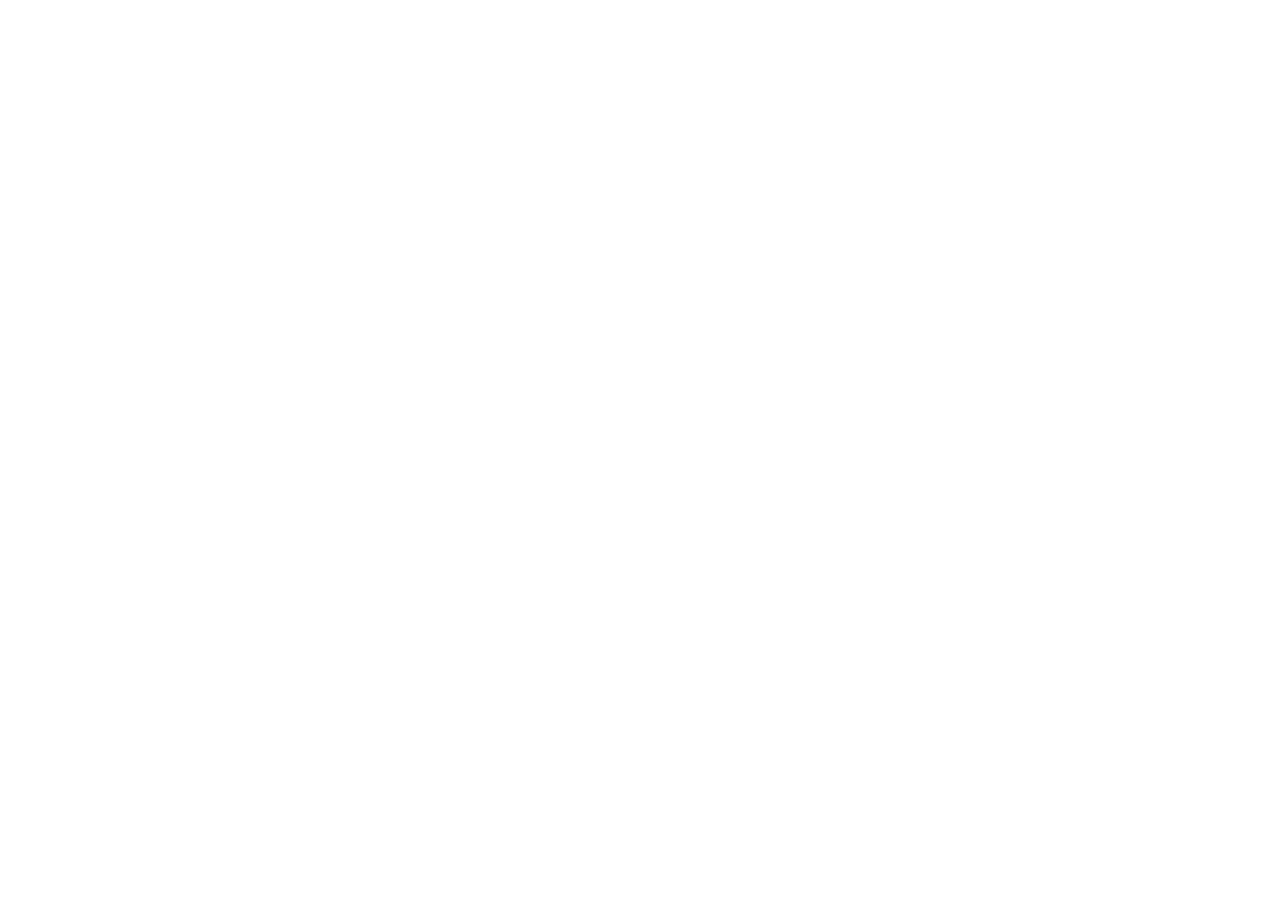
==== index.html @ db2ab83b "project initialization: basic files" ====
<!DOCTYPE html>
<html lang="fr">
  <!--START HEAD-->
<head>
  <meta charset="UTF-8">
  <meta name="viewport" content="width=device-width, initial-scale=1.0">
  <link rel="stylesheet" ype="text/CSS" href="style.css">
  <link href="https://cdn.jsdelivr.net/npm/bootstrap@5.2.2/dist/css/bootstrap.min.css" rel="stylesheet" integrity="sha384-Zenh87qX5JnK2Jl0vWa8Ck2rdkQ2Bzep5IDxbcnCeuOxjzrPF/et3URy9Bv1WTRi" crossorigin="anonymous">
  <script src="https://cdn.jsdelivr.net/npm/bootstrap@5.2.2/dist/js/bootstrap.bundle.min.js" integrity="sha384-OERcA2EqjJCMA+/3y+gxIOqMEjwtxJY7qPCqsdltbNJuaOe923+mo//f6V8Qbsw3" crossorigin="anonymous"></script>
  <title>Le Sou des écoles de Légny</title>
  <meta name="description" content="Le sou des écoles est une association dont le but est d’organiser des événements pour financer des projets éducatifs et récréatifs pour les enfants de l’école de Légny.">
</head>
  <!--END HEAD-->
<body>
  <!--START HEADER-->

  
  <!--END HEADER-->
  
</body>
</html>
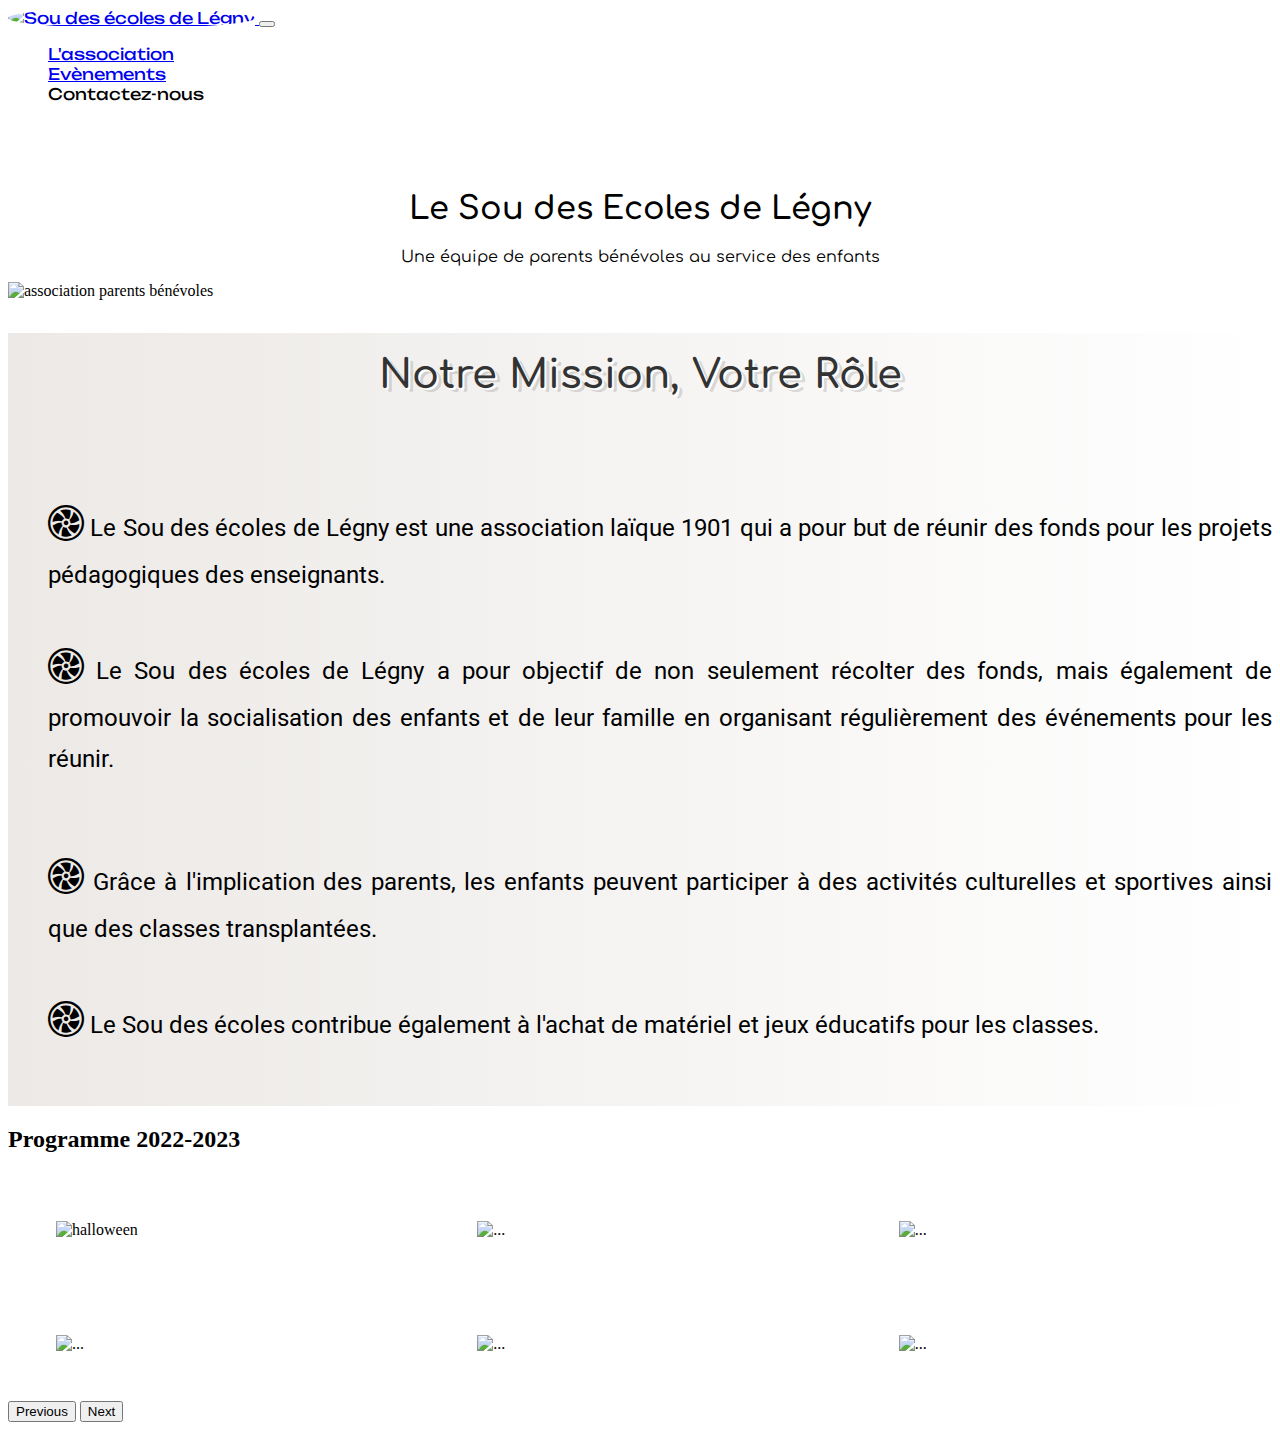
==== commit c64fb8df: "modification of the section role" ====
--- a/index.html
+++ b/index.html
@@ -4,18 +4,130 @@
 <head>
   <meta charset="UTF-8">
   <meta name="viewport" content="width=device-width, initial-scale=1.0">
-  <link rel="stylesheet" ype="text/CSS" href="style.css">
+  <!-- bootstrap-->
   <link href="https://cdn.jsdelivr.net/npm/bootstrap@5.2.2/dist/css/bootstrap.min.css" rel="stylesheet" integrity="sha384-Zenh87qX5JnK2Jl0vWa8Ck2rdkQ2Bzep5IDxbcnCeuOxjzrPF/et3URy9Bv1WTRi" crossorigin="anonymous">
   <script src="https://cdn.jsdelivr.net/npm/bootstrap@5.2.2/dist/js/bootstrap.bundle.min.js" integrity="sha384-OERcA2EqjJCMA+/3y+gxIOqMEjwtxJY7qPCqsdltbNJuaOe923+mo//f6V8Qbsw3" crossorigin="anonymous"></script>
+  <link rel="stylesheet" href="https://cdn.jsdelivr.net/npm/bootstrap-icons@1.10.3/font/bootstrap-icons.css">
+  <link rel="stylesheet" ype="text/CSS" href="style.css">
+  <meta name="description" content="Le sou des écoles est une association dont le but est d’organiser des événements pour financer des projets éducatifs et récréatifs pour les enfants de l’école de Légny.">
   <title>Le Sou des écoles de Légny</title>
-  <meta name="description" content="Le sou des écoles est une association dont le but est d’organiser des événements pour financer des projets éducatifs et récréatifs pour les enfants de l’école de Légny.">
 </head>
   <!--END HEAD-->
 <body>
-  <!--START HEADER-->
+  <header>
+  <!--START NAVIGATION BARRE-->
+  <nav class="navbar navbar-expand-lg bg-light">
+    <div class="container-fluid">
+      <a class="navbar-brand" href="#">
+        <img src="/img/logo-sou.png" id="logo-sou" alt="Sou des écoles de Légny" width="80" height="80">
+      </a>
+      <button class="navbar-toggler" type="button" data-bs-toggle="collapse" data-bs-target="#navbarSupportedContent" aria-controls="navbarSupportedContent" aria-expanded="false" aria-label="Toggle navigation">
+        <span class="navbar-toggler-icon"></span>
+      </button>
+      <div class="collapse navbar-collapse" id="navbarSupportedContent">
+        <ul class="navbar-nav ms-auto mb-2 mb-lg-0">
+          <li class="nav-item">
+            <a class="nav-link active btn" aria-current="page" href="#">L'association</a>
+          </li>
+          <li class="nav-item">
+            <a class="nav-link btn" href="#">Evènements</a>
+          </li>
+          <li class="nav-item">
+            <a class="nav-link btn">Contactez-nous</a>
+          </li>
+        </ul>
+      </div>
+    </div>
+  </nav>
+</header>
+  <!--END NAVIGATION BARRE-->
+  <!-- START INTRO BANNER-->
+  <section class="container-fluid">
+    <div id="introduction">
+      <h1 class="col-md-12 col-lg-12 col-xs-12 col-sm-12">Le Sou des Ecoles de Légny</h1>
+      <p>Une équipe de parents bénévoles au service des enfants</p>
+    </div>
+    <div class="img-banner">
+      <img class="col-md-12 col-lg-12 col-xs-12 col-sm-12" src="img/handprints.jpg" alt="association parents bénévoles" />
+    </div>
+  </section>
+  <!-- END INTRO BANNER-->
+<!-- START SECTION OUR ROLE-->
+<section class="container-fluid " id="role-section">
+  <h2 id="role-title">Notre Mission, Votre Rôle</h2>
+  <div class="row justify-content-around p">
+    <div class="p-2 col-lg-6 presentation">
+      <ul>
+        <li><i class="bi bi-fan icon"></i>
+          Le Sou des écoles de Légny est une association laïque 1901 qui a pour but de réunir des fonds 
+          pour les projets pédagogiques des enseignants.
+        </li>
+        <br>
+        <li><i class="bi bi-fan icon"></i>
+          Le Sou des écoles de Légny a pour objectif de non seulement récolter des fonds, mais également de promouvoir la socialisation des enfants et de leur famille en organisant régulièrement des événements pour les réunir.
+        </li>
+      </ul>
+    </div>
+    <div class="p-2 col-lg-6 presentation">
+      <ul>
+        <li><i class="bi bi-fan icon"></i>
+          Grâce à l'implication des parents, les enfants peuvent participer à des activités culturelles et sportives 
+          ainsi que des classes transplantées.
+        </li>
+        <br>
+        <li><i class="bi bi-fan icon"></i>
+          Le Sou des écoles contribue également à l'achat de matériel et jeux éducatifs pour les classes.
+        </li>
+      </ul>
+    </div>
+  </div>
+  </section>
+<!-- END SECTION OUR ROLE-->
 
-  
-  <!--END HEADER-->
-  
+<!-- START SECTION PROGRAMM-->
+<section>
+  <h2>Programme 2022-2023</h2>
+<div id="carouselExampleControls" class="carousel slide" data-bs-ride="carousel">
+  <div class="carousel-inner">
+    <div class="carousel-item active">
+      <div class="cards-wrapper">
+        <div class="card">
+          <img src="img/halloween.png" class="img-wrapper" alt="halloween">
+          </div>
+        <div class="card">
+          <img src="img/sapin.jpg" class="img-wrapper" alt="...">
+        </div>
+        <div class="card">
+          <img src="img/noel.png" class="img-wrapper" img-wrapper alt="...">
+        </div>
+        
+      </div>
+    </div>
+    <div class="carousel-item">
+      <div class="cards-wrapper">
+        <div class="card">
+          <img src="img/galette.png" class="img-wrapper" alt="...">
+        </div>
+        <div class="card">
+          <img src="img/galette.png" class="img-wrapper" alt="...">
+        </div>
+        <div class="card">
+          <img src="img/galette.png" class="img-wrapper" alt="...">
+        </div>
+      </div>
+    </div>
+  </div>
+  <button class="carousel-control-prev" type="button" data-bs-target="#carouselExampleControls" data-bs-slide="prev">
+    <span class="carousel-control-prev-icon arrow" aria-hidden="true"></span>
+    <span class="visually-hidden">Previous</span>
+  </button>
+  <button class="carousel-control-next" type="button" data-bs-target="#carouselExampleControls" data-bs-slide="next">
+    <span class="carousel-control-next-icon arrow" aria-hidden="true"></span>
+    <span class="visually-hidden">Next</span>
+  </button>
+</div>
+</section>
+<!-- END SECTION PROGRAMM-->
+
 </body>
 </html>--- a/style.css
+++ b/style.css
@@ -0,0 +1,101 @@
+/* FONTS */
+@import url(https://fonts.googleapis.com/css2?family=Comfortaa:wght@400;600;700&family=Comic+Neue:wght@400;700&family=Quicksand:wght@700&family=Roboto:ital,wght@0,100;0,300;0,400;0,500;0,700;0,900;1,300;1,700&display=swapoogleapis.com/css2?family=Comic+Neue:wght@400;700&family=Quicksand:wght@700&family=Roboto:ital,wght@0,100;0,300;0,400;0,500;0,700;0,900;1,300;1,700&display=swap);
+@import url(https://fonts.googleapis.com/css2?family=Comfortaa:wght@400;600;700&family=Comic+Neue:wght@400;700&family=Quicksand:wght@700&family=Roboto:ital,wght@0,100;0,300;0,400;0,500;0,700;0,900;1,300;1,700&family=Unbounded:wght@200;300;400;500;600;700&display=swap);
+/* NAVBAR */
+nav {
+  font-family: "Unbounded", sans-serif;
+}
+
+#logo-sou {
+  border-radius: 100%;
+}
+
+/*Intro Banner*/
+
+h1 {
+  font-weight: 600;
+}
+
+#introduction {
+  position: relative;
+  font-family: "Comfortaa", sans-serif;
+  color: black;
+  text-align: center;
+  padding: 50px 0 0;
+} 
+
+.img-banner {
+  position: relative;
+  width: 100%;
+  max-width: 100%;
+  background-size: cover;
+}
+
+.img-banner img {
+  width: 100%;
+  max-width: 100%;
+  height: 30vw;
+}
+
+/*Role Section*/
+#role-section {
+  /* background-color: rgba(170, 170, 170, 0.1); */
+  font-family: "Comfortaa", sans-serif;
+  padding-bottom: 30px;
+  background: #ECE9E6;  /* fallback for old browsers */
+  background: -webkit-linear-gradient(to left, #FFFFFF, #ECE9E6);  /* Chrome 10-25, Safari 5.1-6 */
+  background: linear-gradient(to left, #FFFFFF, #ECE9E6); /*W3C, IE 10+/ Edge, Firefox 16+, Chrome 26+, Opera 12+, Safari 7+ */
+
+  
+
+}
+#role-title {
+  font-size: 2.5em;
+  text-align: center;
+  padding: 20px;
+  font-weight: 600;
+  color: #333333;
+  text-shadow: 2px 2px 0px #FFFFFF, 5px 4px 0px rgba(0,0,0,0.15);
+
+  
+}
+
+.presentation{
+  font-family: "Roboto", sans-serif;
+  font-size: 1.5rem;
+  text-align: justify;
+  line-height: 1.7;
+  padding-top: 20px;
+}
+
+ul li {
+  list-style: none;
+}
+.icon {
+  font-size: 1.5em;
+}
+
+/*Programm Section*/
+
+.cards-wrapper {
+  display: flex;
+}
+
+.card {
+  margin: 3em;
+  width: calc(100%/3);
+  height: 10%;
+}
+
+.img-wrapper {
+  height: 40vw;
+}
+
+.img-wrapper img {
+  max-width: 100%;
+  max-height: 100%;
+}
+
+.arrow {
+  background-color: black;
+}
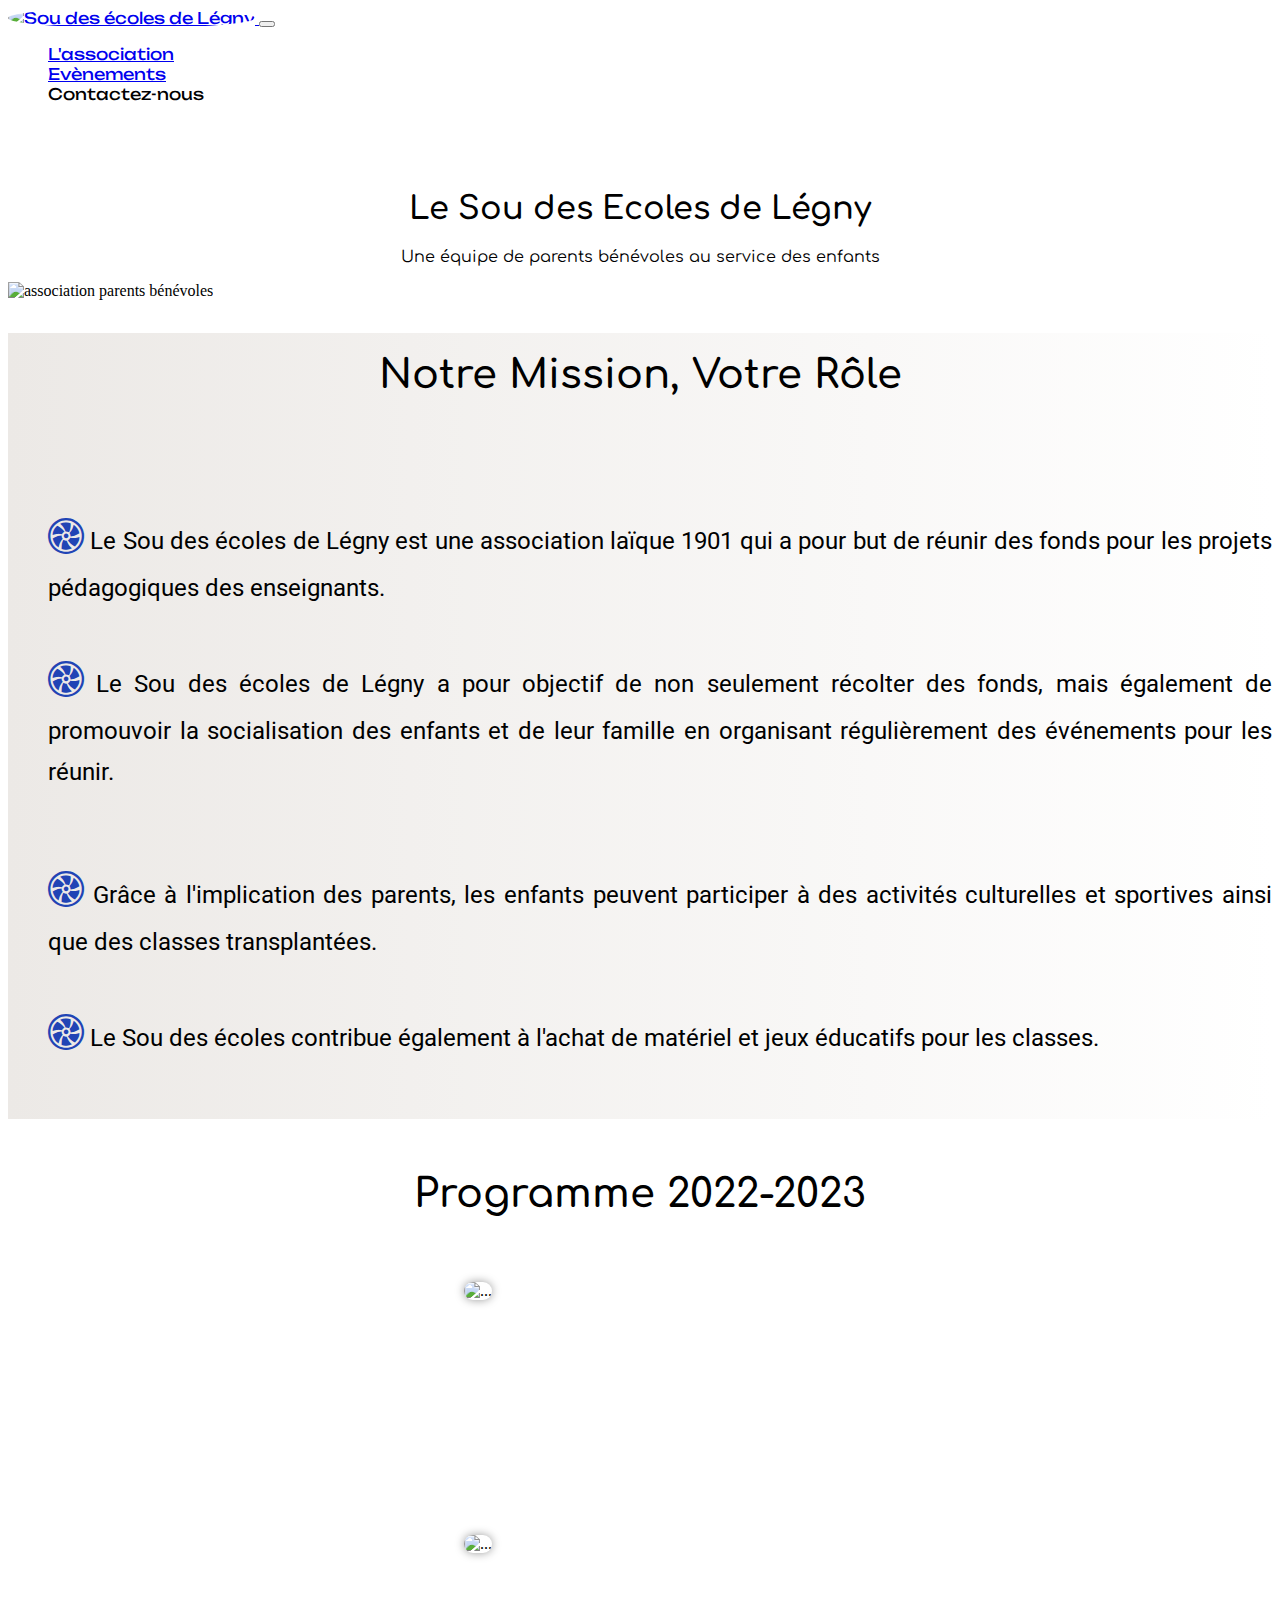
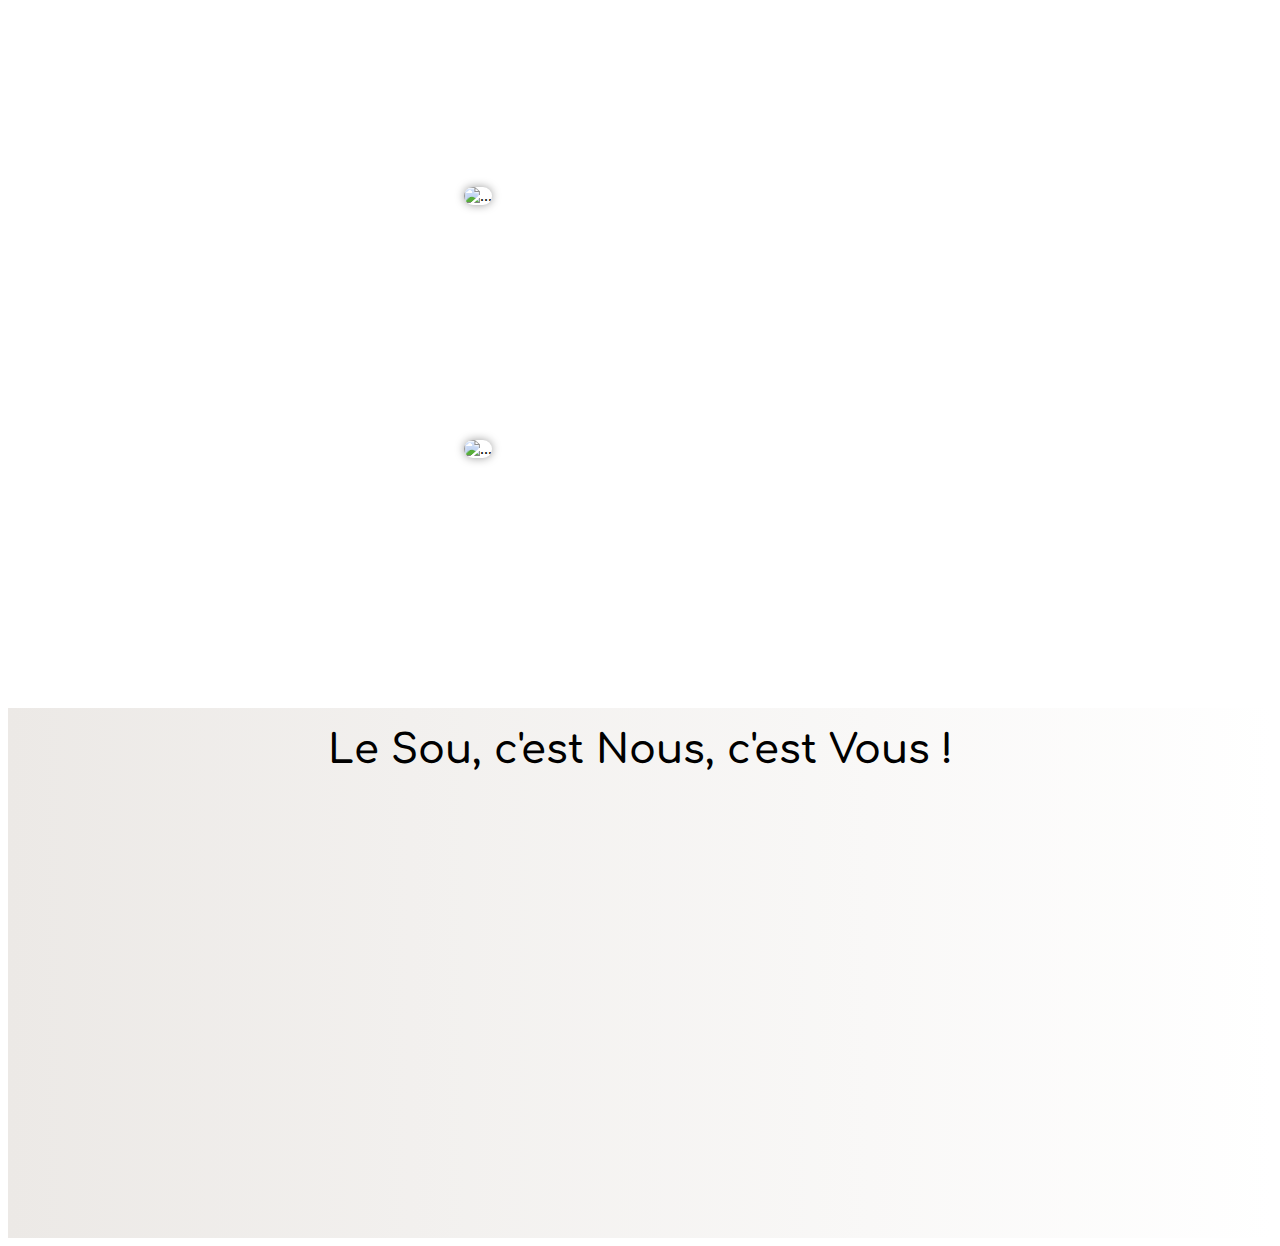
==== commit 00f7cec1: "Continued modification of the program section" ====
--- a/index.html
+++ b/index.html
@@ -53,7 +53,7 @@
   </section>
   <!-- END INTRO BANNER-->
 <!-- START SECTION OUR ROLE-->
-<section class="container-fluid " id="role-section">
+<section class="container-fluid" id="role-section">
   <h2 id="role-title">Notre Mission, Votre Rôle</h2>
   <div class="row justify-content-around p">
     <div class="p-2 col-lg-6 presentation">
@@ -68,7 +68,7 @@
         </li>
       </ul>
     </div>
-    <div class="p-2 col-lg-6 presentation">
+    <div class="p-2 pe-5 col-lg-6 presentation">
       <ul>
         <li><i class="bi bi-fan icon"></i>
           Grâce à l'implication des parents, les enfants peuvent participer à des activités culturelles et sportives 
@@ -87,47 +87,60 @@
 <!-- START SECTION PROGRAMM-->
 <section>
   <h2>Programme 2022-2023</h2>
-<div id="carouselExampleControls" class="carousel slide" data-bs-ride="carousel">
-  <div class="carousel-inner">
-    <div class="carousel-item active">
-      <div class="cards-wrapper">
-        <div class="card">
-          <img src="img/halloween.png" class="img-wrapper" alt="halloween">
-          </div>
-        <div class="card">
-          <img src="img/sapin.jpg" class="img-wrapper" alt="...">
-        </div>
-        <div class="card">
-          <img src="img/noel.png" class="img-wrapper" img-wrapper alt="...">
-        </div>
-        
-      </div>
+<div class="row row-cols-lg-4 row-cols-md-2 justify-content-around m-3">
+  <div class="my-3 bloc">
+    <div class="card" style="width: 22rem;">
+      <img src="img/halloween.png" class="img-plan" alt="...">
     </div>
-    <div class="carousel-item">
-      <div class="cards-wrapper">
-        <div class="card">
-          <img src="img/galette.png" class="img-wrapper" alt="...">
-        </div>
-        <div class="card">
-          <img src="img/galette.png" class="img-wrapper" alt="...">
-        </div>
-        <div class="card">
-          <img src="img/galette.png" class="img-wrapper" alt="...">
-        </div>
-      </div>
+    <div class="card-body info">
+      <h5 class="card-title">Card title</h5>
+      <p class="card-text">This is a longer card with supporting text below as a natural lead-in to additional content. This content is a little bit longer.</p>
     </div>
   </div>
-  <button class="carousel-control-prev" type="button" data-bs-target="#carouselExampleControls" data-bs-slide="prev">
-    <span class="carousel-control-prev-icon arrow" aria-hidden="true"></span>
-    <span class="visually-hidden">Previous</span>
-  </button>
-  <button class="carousel-control-next" type="button" data-bs-target="#carouselExampleControls" data-bs-slide="next">
-    <span class="carousel-control-next-icon arrow" aria-hidden="true"></span>
-    <span class="visually-hidden">Next</span>
-  </button>
+  <div class="my-3 bloc">
+    <div class="card" style="width: 22rem;">
+      <img src="img/sapin.png" class="img-plan" alt="...">
+    </div>
+    <div class="card-body info">
+      <h5 class="card-title">Card title</h5>
+      <p class="card-text">This is a longer card with supporting text below as a natural lead-in to additional content. This content is a little bit longer.</p>
+    </div>
+  </div>
+  <div class="my-3 bloc">
+    <div class="card" style="width: 22rem;">
+      <img src="img/noel.png" class="img-plan"  alt="...">
+    </div>
+    <div class="card-body info">
+      <h5 class="card-title">Card title</h5>
+      <p class="card-text">This is a longer card with supporting text below as a natural lead-in to additional content. This content is a little bit longer.</p>
+    </div>
+  </div>
+  <div class="my-3 bloc">
+    <div class="card" style="width: 22rem;">
+      <img src="img/galette.png" class="img-plan" alt="...">
+    </div>
+    <div class="card-body info">
+      <h5 class="card-title">Card title</h5>
+      <p class="card-text">This is a longer card with supporting text below as a natural lead-in to additional content. This content is a little bit longer.</p>
+    </div>
+  </div>
 </div>
 </section>
 <!-- END SECTION PROGRAMM-->
 
+<!-- START SECTION SUPPORT -->
+<section class="container-fluid" id="support-section">
+  <h2>Le Sou, c'est Nous, c'est Vous !</h2>
+    <div class="row">
+      <div class="col">
+      </div>
+  
+    </div>
+</section>
+
+<!-- END SECTION SUPPORT -->
+
+
+
 </body>
 </html>--- a/style.css
+++ b/style.css
@@ -42,22 +42,36 @@
   /* background-color: rgba(170, 170, 170, 0.1); */
   font-family: "Comfortaa", sans-serif;
   padding-bottom: 30px;
+  min-height: 500px;
+  height: auto;
   background: #ECE9E6;  /* fallback for old browsers */
   background: -webkit-linear-gradient(to left, #FFFFFF, #ECE9E6);  /* Chrome 10-25, Safari 5.1-6 */
   background: linear-gradient(to left, #FFFFFF, #ECE9E6); /*W3C, IE 10+/ Edge, Firefox 16+, Chrome 26+, Opera 12+, Safari 7+ */
+}
 
-  
+h2 {
+  font-family: "Comfortaa", sans-serif;
+  font-size: 2.5em;
+  text-align: center;;
+  padding: 20px 20px 30px;
+  font-weight: 600;
+  color: black;
+  /* text-shadow: 2px 2px 0px #FFFFFF, 5px 4px 0px rgba(0,0,0,0.15); */
+}
 
+h2::after{
+  content: "";
+  display: block;
+  width: 25%;
+  height: 3px;
+  background: #000;
+  margin:auto;
+  transform: scale(0);
+  transition: transform 0.2s ease-in-out;
 }
-#role-title {
-  font-size: 2.5em;
-  text-align: center;
-  padding: 20px;
-  font-weight: 600;
-  color: #333333;
-  text-shadow: 2px 2px 0px #FFFFFF, 5px 4px 0px rgba(0,0,0,0.15);
 
-  
+h2:hover::after {
+  transform: scale(1);
 }
 
 .presentation{
@@ -73,29 +87,85 @@
 }
 .icon {
   font-size: 1.5em;
+  color: rgb(33, 68, 181);
 }
 
 /*Programm Section*/
 
-.cards-wrapper {
-  display: flex;
+.card {
+  margin: auto;
+  border: none;
+  transition: 0.5s ease-in-out;
 }
 
-.card {
-  margin: 3em;
-  width: calc(100%/3);
-  height: 10%;
+.info {
+  border: none;
+  background: transparent;
 }
 
-.img-wrapper {
-  height: 40vw;
+.card:hover {
+  transform: translateY(20px);
 }
 
-.img-wrapper img {
-  max-width: 100%;
-  max-height: 100%;
+.card:before {
+  content: "";
+  position: absolute;
+  top: 0;
+  left: 0;
+  display: block;
+  width: 100%;
+  height: 100%;
+  background: linear-gradient(to bottom, rgba(107, 4, 111, 0.5), rgb(116, 118, 218));
+  z-index: 2;
+  transition: 0.5s all;
+  opacity: 0;
+  border-radius: 2em;
 }
 
-.arrow {
-  background-color: black;
+.card:hover:before {
+  opacity: 1;
 }
+
+.img-plan {
+  border-radius: 2em;
+  box-shadow: 0 0 10px rgba(0,0,0, 0.4);
+}
+
+.bloc .info {
+  position: relative;
+  margin: auto;
+  text-align: center;
+  width: 20rem;
+  z-index: 3;
+  color: #fff;
+  opacity: 0; 
+  transform: translateY(30px);
+  transition: 0.5s all;  
+}
+
+.bloc:hover .info {
+  opacity: 1;
+  transform: translateY(-250px);
+}
+
+
+.card-title {
+  font-size: 2rem;
+  padding-bottom: 10px;
+}
+
+.card-text {
+  font-size: 1.1em;
+}
+
+/*Support Section*/
+
+#support-section {
+  font-family: "Comfortaa", sans-serif;
+  padding-bottom: 30px;
+  min-height: 500px;
+  height: auto;
+  background: #ECE9E6;  /* fallback for old browsers */
+  background: -webkit-linear-gradient(to left, #FFFFFF, #ECE9E6);  /* Chrome 10-25, Safari 5.1-6 */
+  background: linear-gradient(to left, #FFFFFF, #ECE9E6); /*W3C, IE 10+/ Edge, Firefox 16+, Chrome 26+, Opera 12+, Safari 7+ */
+}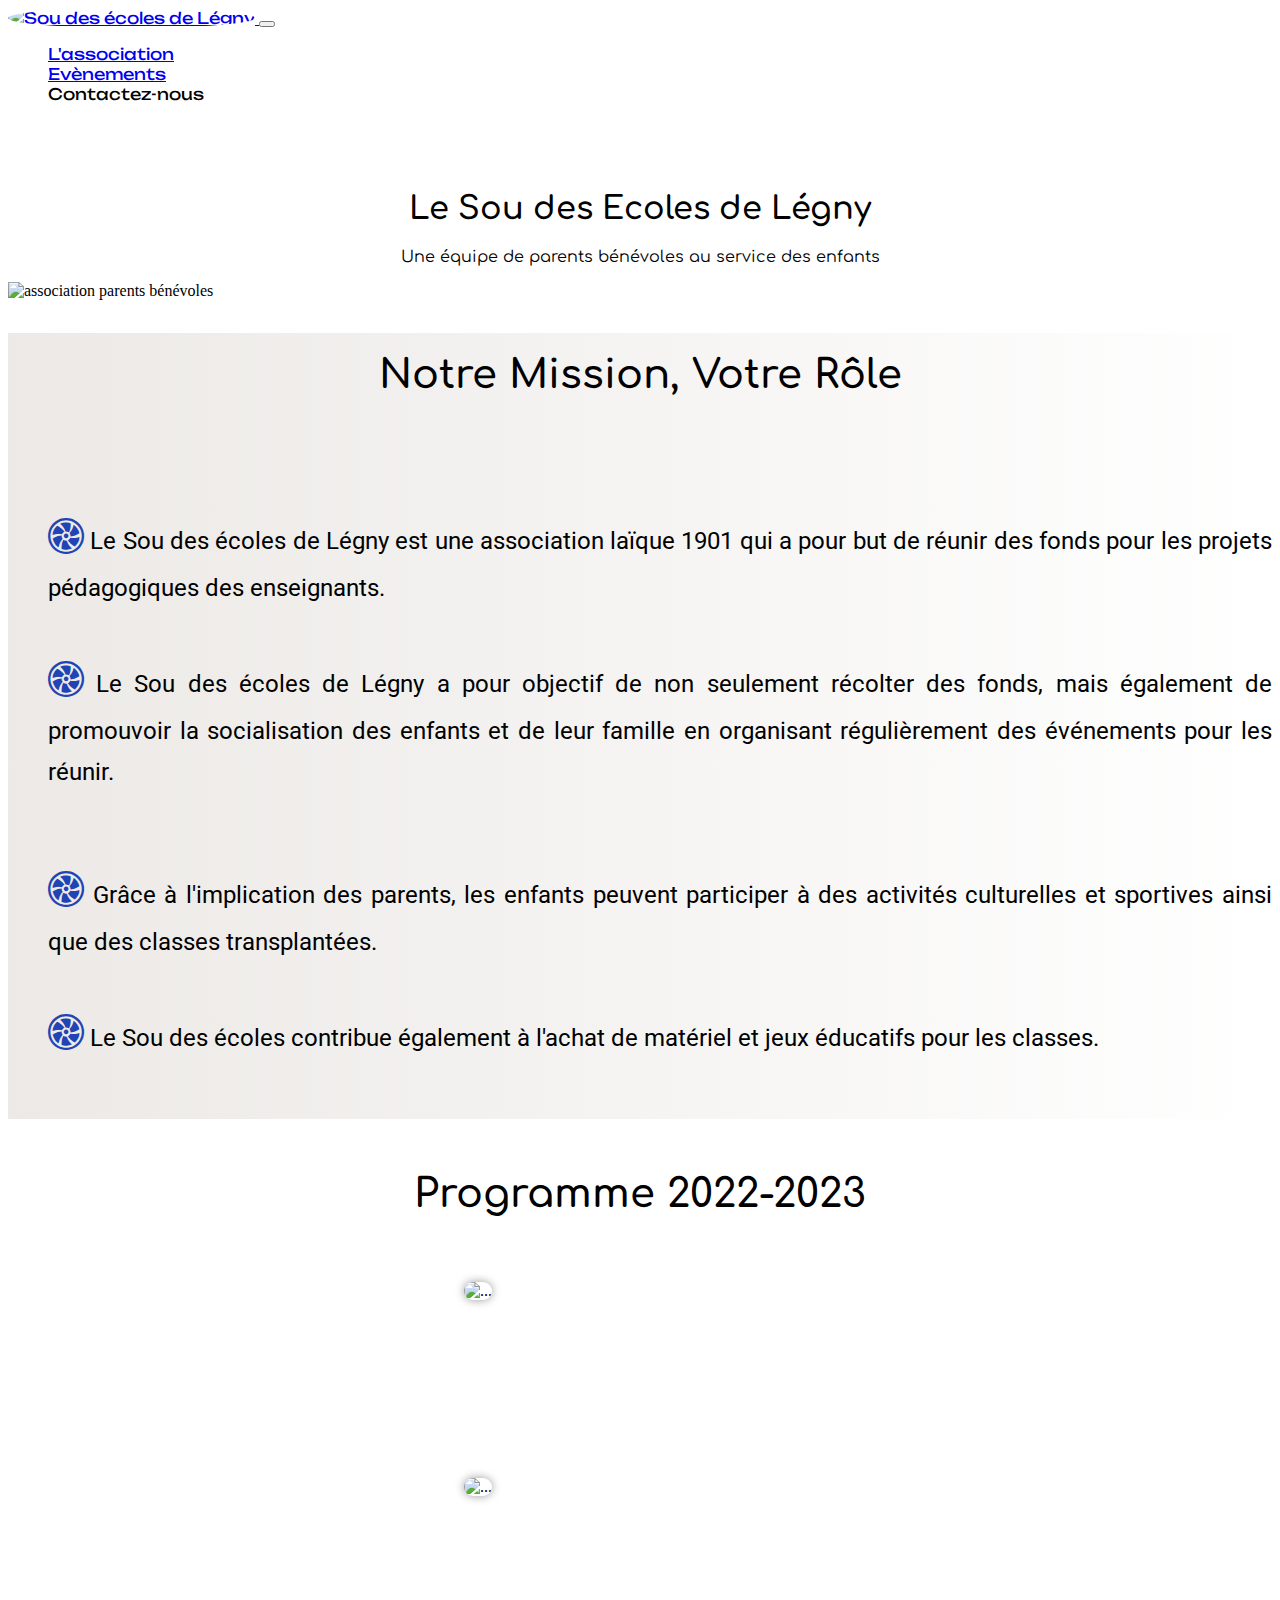
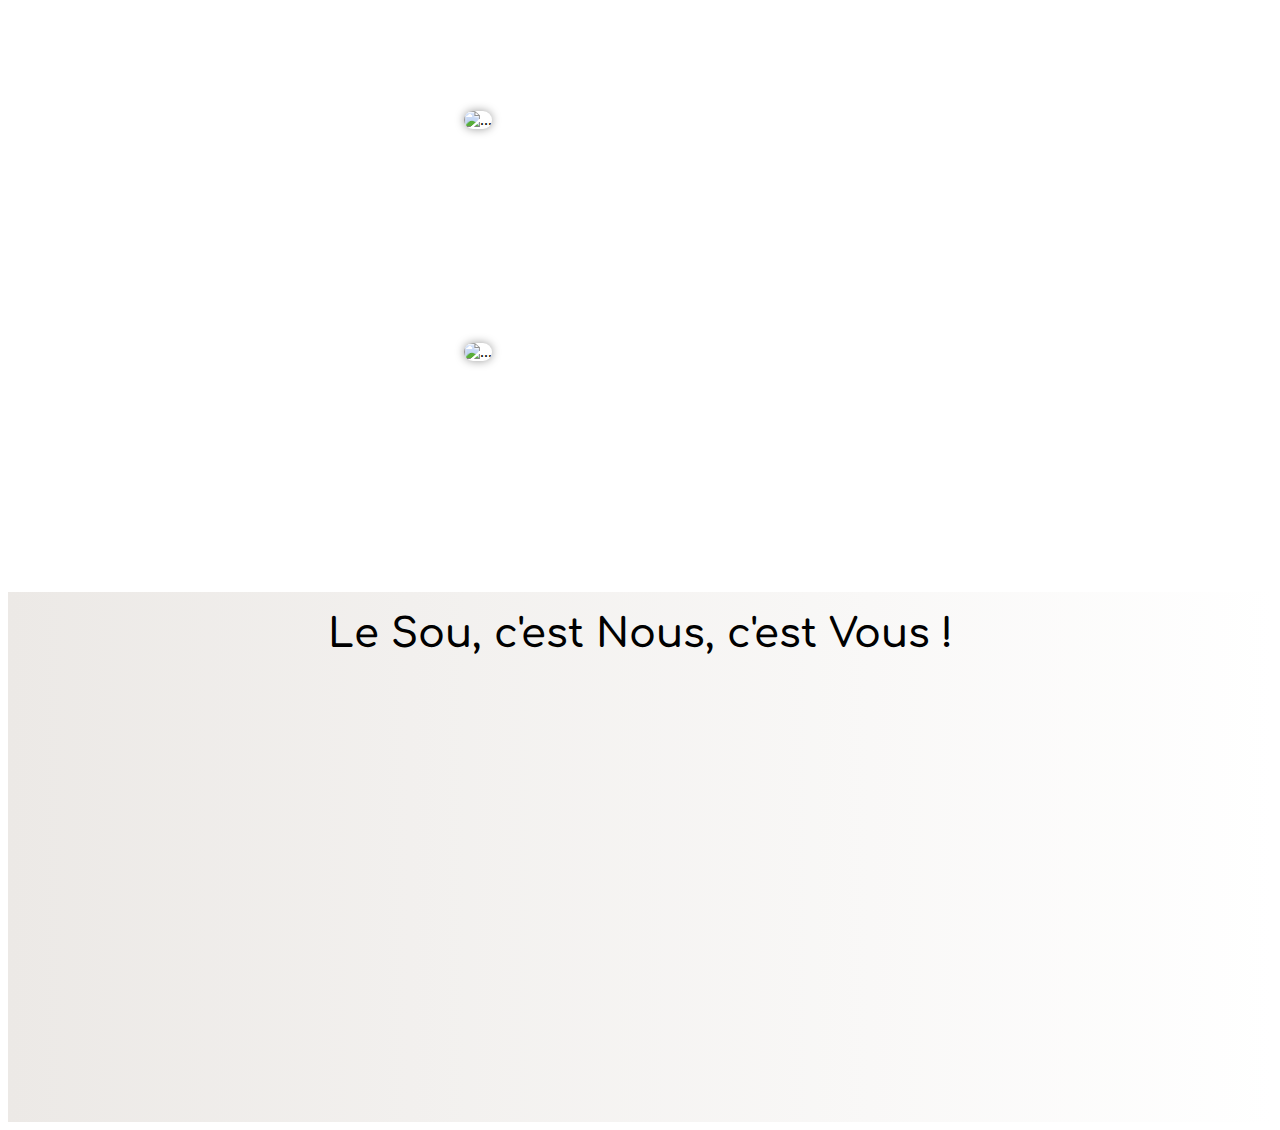
==== commit b571e739: "suite of programm section modifications" ====
--- a/index.html
+++ b/index.html
@@ -93,8 +93,8 @@
       <img src="img/halloween.png" class="img-plan" alt="...">
     </div>
     <div class="card-body info">
-      <h5 class="card-title">Card title</h5>
-      <p class="card-text">This is a longer card with supporting text below as a natural lead-in to additional content. This content is a little bit longer.</p>
+      <h5 class="card-title test">halloween</h5>
+      <p class="card-text test">Le lundi 31 octobre</p>
     </div>
   </div>
   <div class="my-3 bloc">
@@ -141,6 +141,6 @@
 <!-- END SECTION SUPPORT -->
 
 
-
+<script src="script.js"></script>
 </body>
 </html>--- a/style.css
+++ b/style.css
@@ -92,16 +92,22 @@
 
 /*Programm Section*/
 
+
+.img-plan {
+  border-radius: 2em;
+  box-shadow: 0 0 10px rgba(0,0,0, 0.4);
+}
+
 .card {
   margin: auto;
   border: none;
   transition: 0.5s ease-in-out;
 }
 
-.info {
+/* .info {
   border: none;
   background: transparent;
-}
+} */
 
 .card:hover {
   transform: translateY(20px);
@@ -126,10 +132,6 @@
   opacity: 1;
 }
 
-.img-plan {
-  border-radius: 2em;
-  box-shadow: 0 0 10px rgba(0,0,0, 0.4);
-}
 
 .bloc .info {
   position: relative;
@@ -150,13 +152,13 @@
 
 
 .card-title {
-  font-size: 2rem;
+  font-size: 30px;
   padding-bottom: 10px;
 }
 
-.card-text {
-  font-size: 1.1em;
-}
+/* .card-text {
+  font-size: 1em;
+} */
 
 /*Support Section*/
 
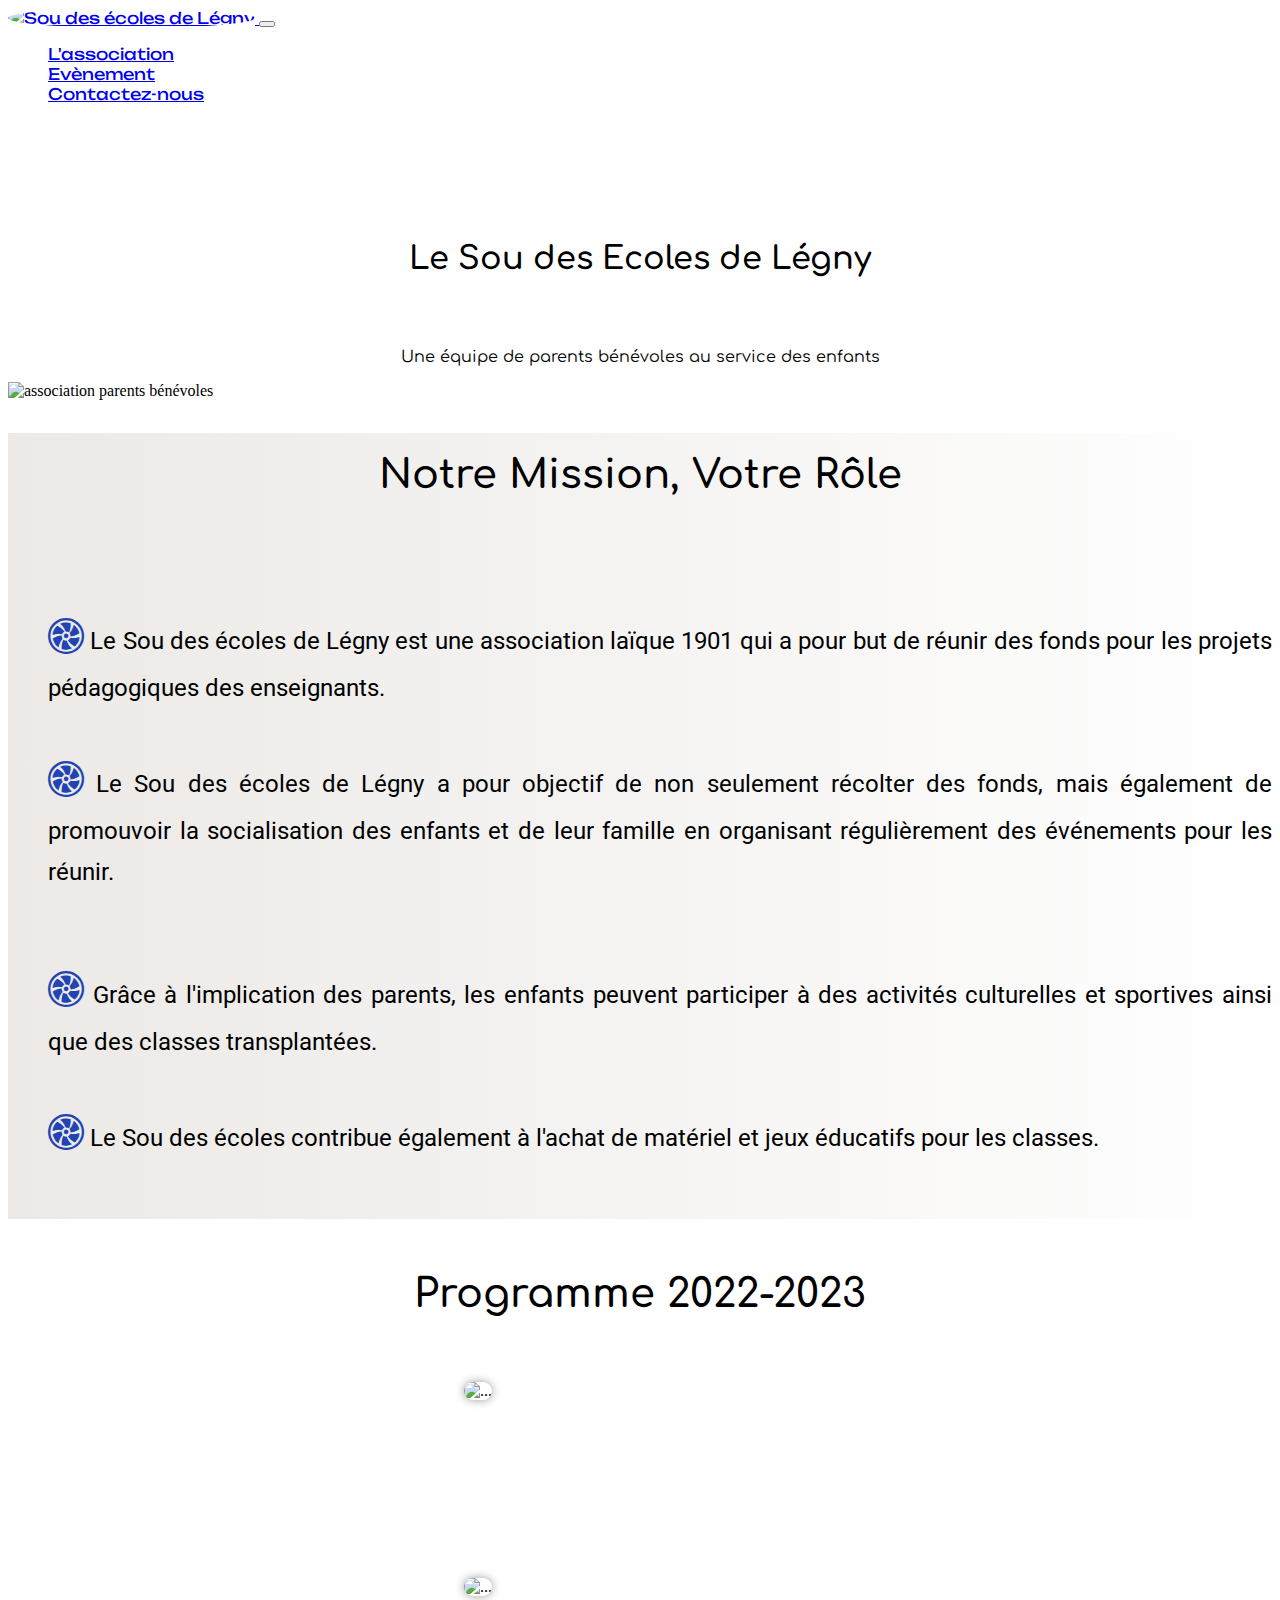
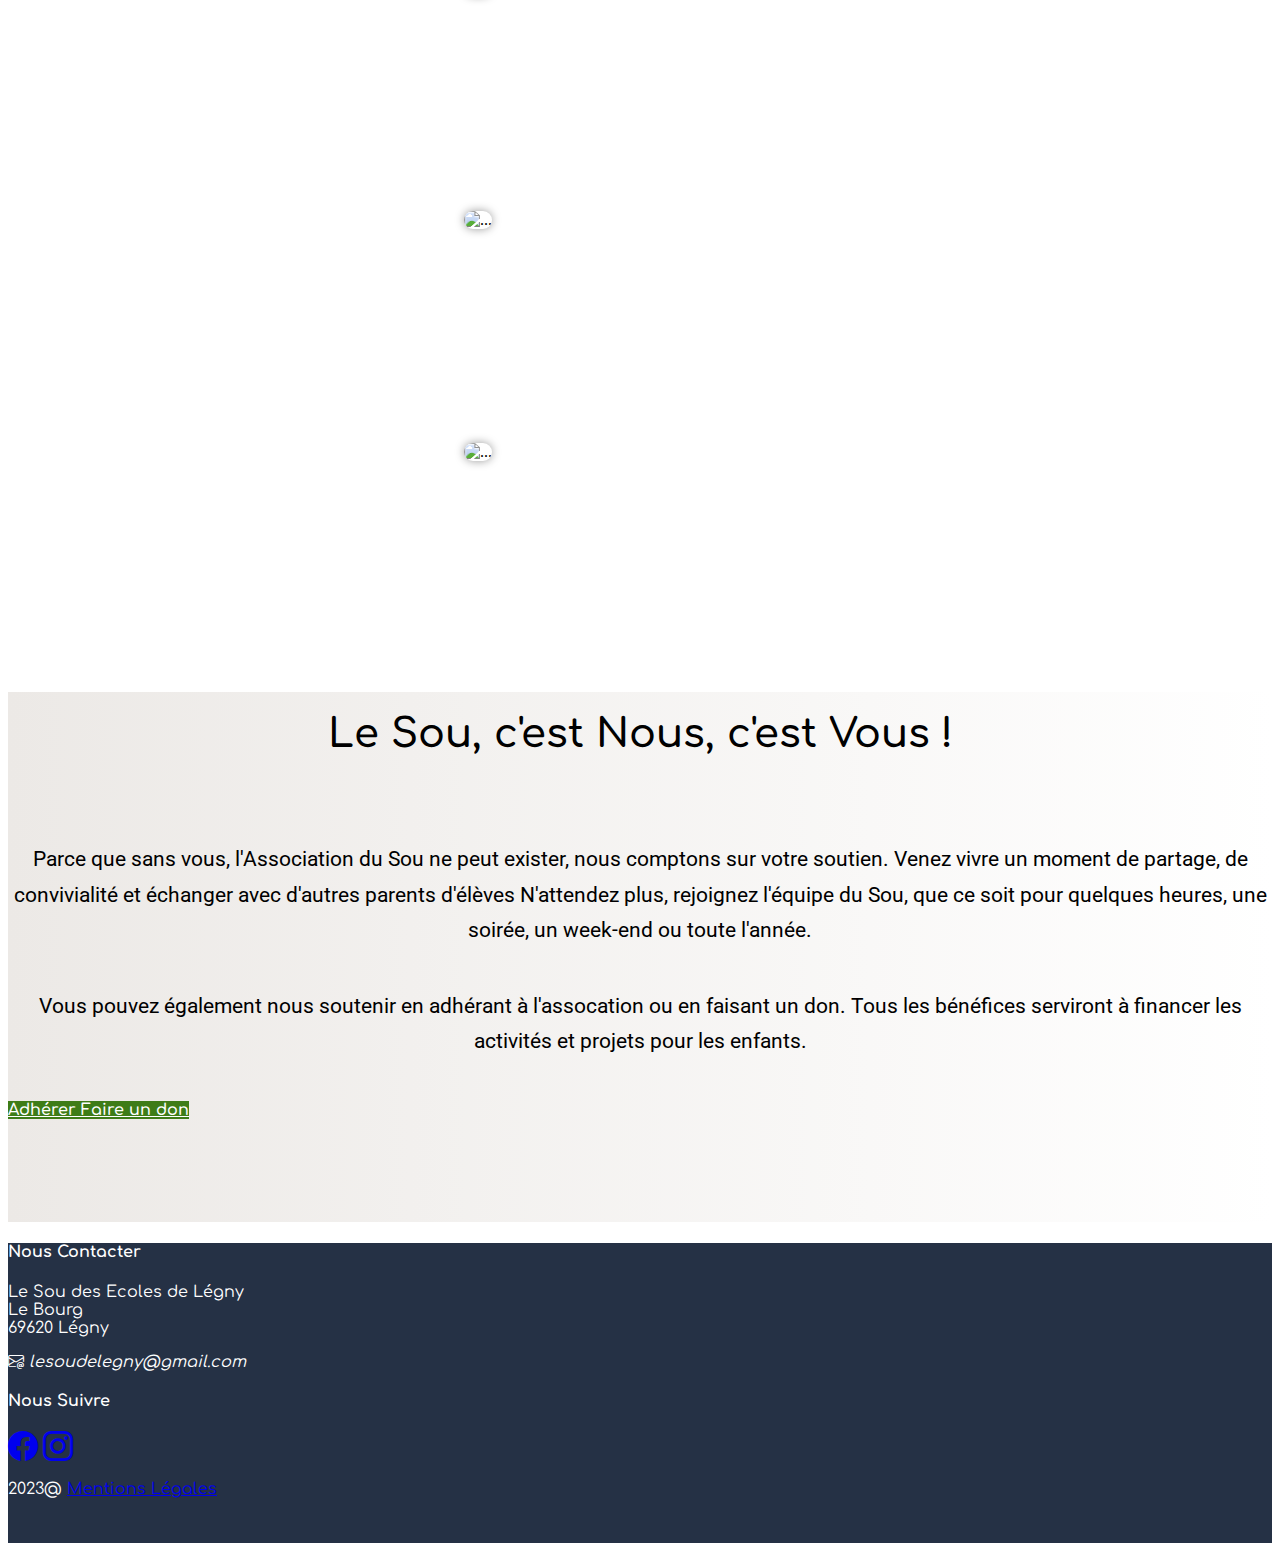
==== commit 01098658: "add contact and legal mentions pages / modification of footer" ====
--- a/index.html
+++ b/index.html
@@ -30,10 +30,10 @@
             <a class="nav-link active btn" aria-current="page" href="#">L'association</a>
           </li>
           <li class="nav-item">
-            <a class="nav-link btn" href="#">Evènements</a>
+            <a class="nav-link btn" href="#">Evènement</a>
           </li>
           <li class="nav-item">
-            <a class="nav-link btn">Contactez-nous</a>
+            <a class="nav-link btn" href="contact.html">Contactez-nous</a>
           </li>
         </ul>
       </div>
@@ -55,7 +55,7 @@
 <!-- START SECTION OUR ROLE-->
 <section class="container-fluid" id="role-section">
   <h2 id="role-title">Notre Mission, Votre Rôle</h2>
-  <div class="row justify-content-around p">
+  <div class="row">
     <div class="p-2 col-lg-6 presentation">
       <ul>
         <li><i class="bi bi-fan icon"></i>
@@ -131,16 +131,51 @@
 <!-- START SECTION SUPPORT -->
 <section class="container-fluid" id="support-section">
   <h2>Le Sou, c'est Nous, c'est Vous !</h2>
-    <div class="row">
-      <div class="col">
+    <div class="row m-3">
+      <div class="col-lg-6 text-center">
+        <p class="text-support">Parce que sans vous, l'Association du Sou ne peut exister, nous comptons sur votre soutien.
+          Venez vivre un moment de partage, de convivialité et échanger avec d'autres parents d'élèves
+          N'attendez plus, rejoignez l'équipe du Sou, que ce soit pour quelques heures, une soirée, un week-end ou toute l'année.
+        </p>
+        <p class="text-support">
+          Vous pouvez également nous soutenir en adhérant à l'assocation ou en faisant un don.
+          Tous les bénéfices serviront à financer les activités et projets pour les enfants.
+        </p>
+        <div class="adhesion d-grid gap-5 d-md-flex justify-content-md-center">
+          <a href="form/cotisation-2022.pdf" download class="btn btn-support btn-lg">
+            Adhérer
+          </a>
+          <a href="https://www.helloasso.com/associations/sou-des-ecoles-de-legny" target="_blank" class="btn btn-support btn-lg">
+            Faire un don</a>
+        </div>
       </div>
-  
+      <div class="p-2 col-lg-6 text-center">
+        <img src="img/people.jpg" class="img-fluid img-support" alt="">
+      </div>
     </div>
 </section>
-
 <!-- END SECTION SUPPORT -->
 
+<!-- START FOOTER-->
+<footer>
+  <div class="row text-align-center">
+    <div class="col-md-5 p-4 m-auto">
+    <h4>Nous Contacter</h4>
+  <p>Le Sou des Ecoles de Légny<br>Le Bourg<br>69620 Légny</p>
+  <i class="bi bi-envelope-at"> lesoudelegny@gmail.com</i>
+    </div>
+    <div class="col-md-5 p-4">
+      <h4>Nous Suivre</h4>
+      <a href="https://www.facebook.com/profile.php?id=100087481803890" target="_blank"><i class="bi bi-facebook network p-4"></i></a>
+      <a href="https://instagram.com/le_sou_de_legny?igshid=YmMyMTA2M2Y="><i class="bi bi-instagram network"></i></a>
+    </div>
+  </div>
+  <div class="text-center">
+    <p>2023@ <a href="mentions_legales.html">Mentions Légales </a></p>
 
-<script src="script.js"></script>
+  </div>
+</footer>
+
+<!-- END FOOTER-->
 </body>
 </html>--- a/style.css
+++ b/style.css
@@ -1,6 +1,7 @@
 /* FONTS */
 @import url(https://fonts.googleapis.com/css2?family=Comfortaa:wght@400;600;700&family=Comic+Neue:wght@400;700&family=Quicksand:wght@700&family=Roboto:ital,wght@0,100;0,300;0,400;0,500;0,700;0,900;1,300;1,700&display=swapoogleapis.com/css2?family=Comic+Neue:wght@400;700&family=Quicksand:wght@700&family=Roboto:ital,wght@0,100;0,300;0,400;0,500;0,700;0,900;1,300;1,700&display=swap);
 @import url(https://fonts.googleapis.com/css2?family=Comfortaa:wght@400;600;700&family=Comic+Neue:wght@400;700&family=Quicksand:wght@700&family=Roboto:ital,wght@0,100;0,300;0,400;0,500;0,700;0,900;1,300;1,700&family=Unbounded:wght@200;300;400;500;600;700&display=swap);
+
 /* NAVBAR */
 nav {
   font-family: "Unbounded", sans-serif;
@@ -14,6 +15,9 @@
 
 h1 {
   font-weight: 600;
+  font-family: "Comfortaa", sans-serif;
+  padding: 50px;
+
 }
 
 #introduction {
@@ -104,16 +108,11 @@
   transition: 0.5s ease-in-out;
 }
 
-/* .info {
-  border: none;
-  background: transparent;
-} */
-
-.card:hover {
+.bloc:hover .card {
   transform: translateY(20px);
 }
 
-.card:before {
+.bloc:hover .card:before {
   content: "";
   position: absolute;
   top: 0;
@@ -128,7 +127,7 @@
   border-radius: 2em;
 }
 
-.card:hover:before {
+.bloc:hover .card:before {
   opacity: 1;
 }
 
@@ -170,4 +169,55 @@
   background: #ECE9E6;  /* fallback for old browsers */
   background: -webkit-linear-gradient(to left, #FFFFFF, #ECE9E6);  /* Chrome 10-25, Safari 5.1-6 */
   background: linear-gradient(to left, #FFFFFF, #ECE9E6); /*W3C, IE 10+/ Edge, Firefox 16+, Chrome 26+, Opera 12+, Safari 7+ */
-}+}
+
+.text-support{
+  font-family: "Roboto", sans-serif;
+  font-size: 1.3rem;
+  text-align: center;
+  line-height: 1.7;
+  padding-top: 20px;
+}
+
+.adhesion {
+  padding-top: 20px;
+}
+
+.btn-support {
+  background: #3E7C17;
+  color: white;
+  font-weight: 600;
+}
+
+
+.btn-support:hover {
+  background: #125C13;
+  color: #fff;
+  font-weight: 600;
+  /* box-shadow: 0 0 5px rgba(0,0,0, 0.4); */
+ }
+
+.img-support {
+  border-radius: 10px;
+}
+
+/* FOOTER */
+
+footer {
+  height: 300px;
+  background-color: #253145;
+  font-family: "Comfortaa", sans-serif;
+  color:#fff
+
+}
+
+.network {
+font-size: 30px;
+}
+
+/* FORM CONTACT */
+
+form {
+  font-family: "Roboto", sans-serif;
+
+}
